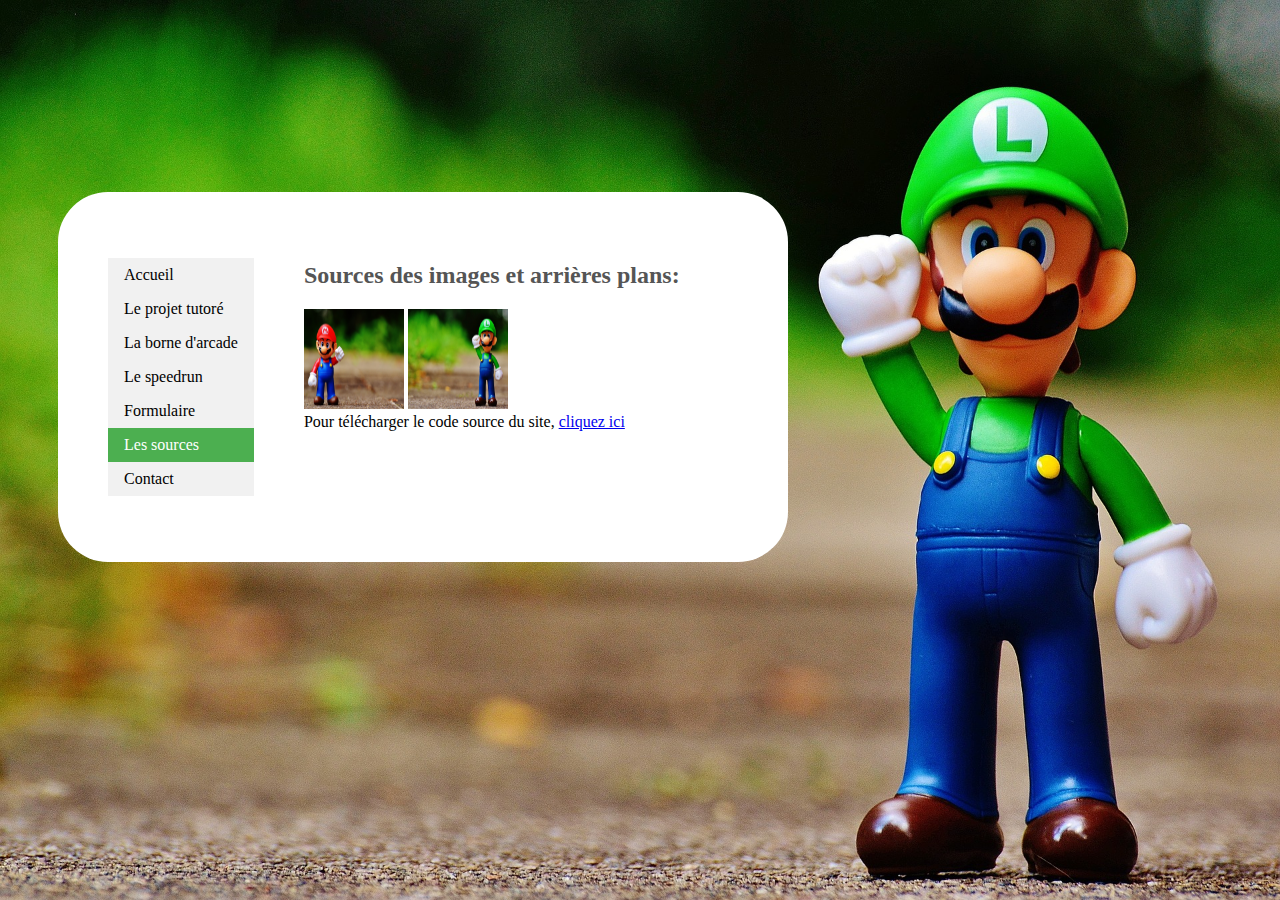
==== sources.html @ cdfd44e3 "creation de la structure du site" ====
<!DOCTYPE html>
<html>
 <head>
    <meta charset="utf-8">
    <link rel="stylesheet" type="text/css" href="assets/style/style.css">
     <link rel="stylesheet" media="max-width: 500px" type="text/css" href="assets/style/mobile.css" />
    <title>Accueil</title>
 </head>
<body>
    <div id="main">   
        <nav>
            <ul>
              <li><a href="index.html">Accueil</a></li>
              <li><a href="projet.html">Le projet tutoré</a></li>
              <li><a href="arcade.html">La borne d'arcade</a></li>
              <li><a href="speedrun.html">Le speedrun</a></li>
              <li><a href="formulaire.html">Formulaire</a></li>
              <li><a class="active" href="sources.html">Les sources</a></li>
              <li><a href="contact.html">Contact</a></li>
            </ul>
        </nav>
        <section class="texte">
            <h2>Sources des images et arrières plans:</h2>
            <p> <a href="https://pixabay.com/fr/mario-la-figure-jouer-nintendo-1558063/"><img src='assets/img/mario-s.jpg' width='100px' height ='100px'></a>
                <a href="https://pixabay.com/fr/luigi-la-figure-jouer-nintendo-1558024/"><img src='assets/img/luigi-s.jpg' width='100px' height ='100px'></a>
             <br>
        Pour télécharger le code source du site, <a href="./assets/downloads/source.zip">cliquez ici</a>
            </p>
        </section>
    </div>
</body>
</html>
---- assets/style/style.css ----
body{
    margin-top: 15%;
    width: 57%;
    padding-left: 50px;
    background-image: url(../img/luigi.jpg);
    background-repeat: no-repeat;
    background-size: 100%;
}

#main {
    display: flex;
    background-color: white;
    padding: 50px;
    border-radius: 50px;
}
h1 {
	color:#555;
	text-align:center;
    font-size: 30px;;
}

h2{
	color:#555;
}

ul {
    list-style-type: none;
    background-color: #f1f1f1;
    padding: 0;
}

li a {
    display: block;
    color: #000;
    padding: 8px 16px;
    text-decoration: none;
	transition: background-color 0.5s, color 0.3s;
}

li a.active {
    background-color: #4CAF50;
    color: white;
}

li a:hover:not(.active) {
    background-color: #555;
    color: white;
}

.texte {
	text-align:justify;
    padding-left: 50px;
    flex: 1;
}
---- assets/style/mobile.css ----
body {
        width:75%;
        padding-right: 0px;
        margin-top: 0px;
        background-image: url(../img/mario.jpg);
    }
    #main {
        display: flex;
        flex-direction: column;
        padding: 10px;
    }
    .texte {
        padding: 0;
    }
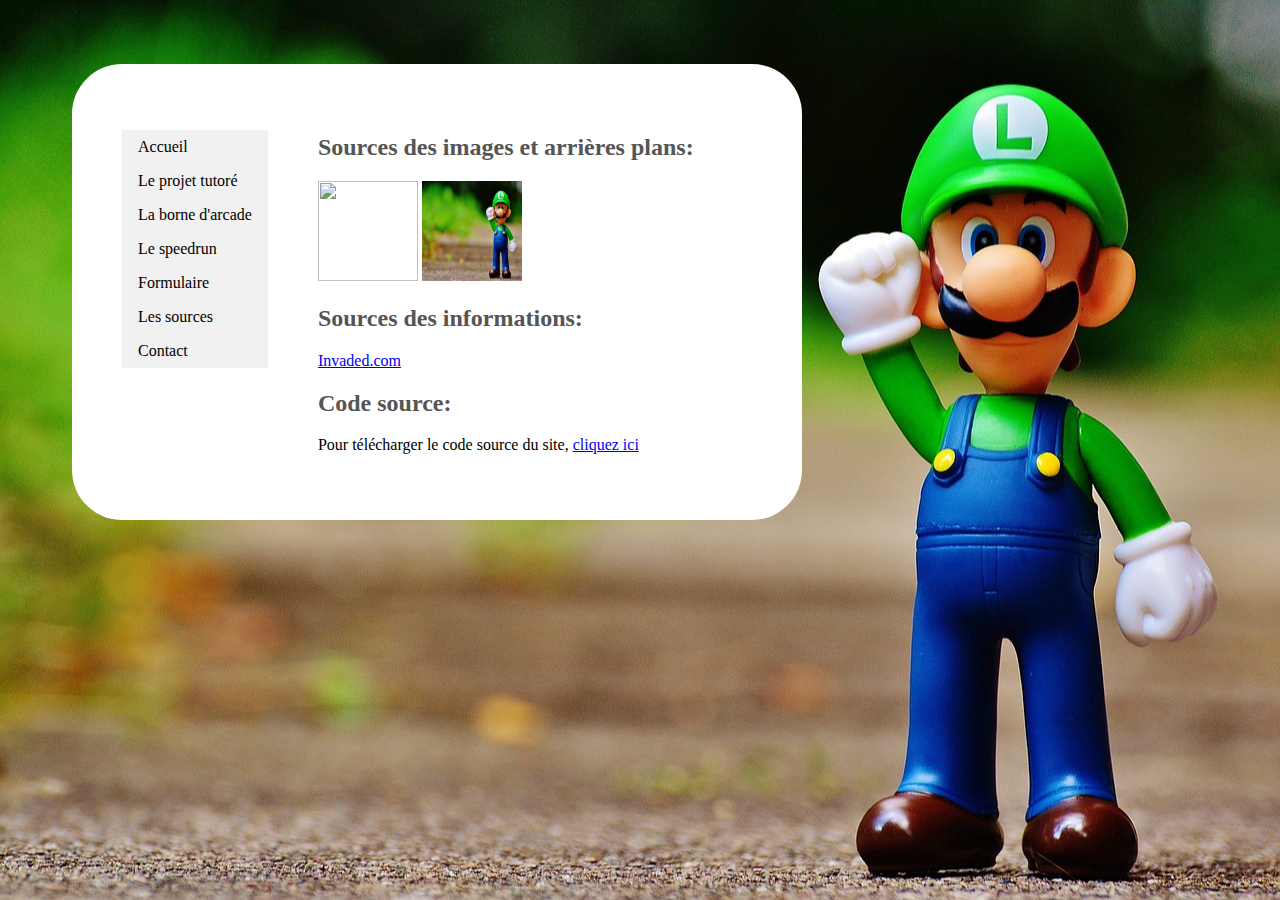
==== commit e1db0ad3: "Ajout de sources pour la partie borne arcade + ajout de contenu borne arcade" ====
--- a/sources.html
+++ b/sources.html
@@ -23,7 +23,10 @@
             <h2>Sources des images et arrières plans:</h2>
             <p> <a href="https://pixabay.com/fr/mario-la-figure-jouer-nintendo-1558063/"><img src='assets/img/mario-s.jpg' width='100px' height ='100px'></a>
                 <a href="https://pixabay.com/fr/luigi-la-figure-jouer-nintendo-1558024/"><img src='assets/img/luigi-s.jpg' width='100px' height ='100px'></a>
+            <h2>Sources des informations:</h2>
+            <a href="http://www.invaded.fr/dossiers/historique-de-larcade/" target="_blank">Invaded.com</a>
              <br>
+            <h2>Code source:</h2>
         Pour télécharger le code source du site, <a href="./assets/downloads/source.zip">cliquez ici</a>
             </p>
         </section>
--- a/assets/style/style.css
+++ b/assets/style/style.css
@@ -1,54 +1,139 @@
-body{
-    margin-top: 15%;
-    width: 57%;
-    padding-left: 50px;
+html
+{
+    /* On fixe le background dans l'angle et on le laisse s'etirer en fonction de la taille de la page*/
+    margin:0;
+    padding:0;
     background-image: url(../img/luigi.jpg);
     background-repeat: no-repeat;
-    background-size: 100%;
+    background-position: center;
+    background-attachment: fixed;
+    background-size: cover;
 }
 
-#main {
+body
+{
+    margin-top: 5%;
+    width: 57%;
+    padding-left: 5%;
+}
+
+#main
+{
     display: flex;
     background-color: white;
     padding: 50px;
     border-radius: 50px;
 }
-h1 {
-	color:#555;
-	text-align:center;
-    font-size: 30px;;
+
+h1
+{
+    color:#555;
+    text-align:center;
+    font-size: 30px;
+    ;
 }
 
-h2{
-	color:#555;
+h2
+{
+    color:#555;
 }
 
-ul {
+h3
+{
+    color:#555;
+    text-align: center;
+}
+
+ul
+{
     list-style-type: none;
     background-color: #f1f1f1;
     padding: 0;
 }
 
-li a {
+li a
+{
     display: block;
     color: #000;
     padding: 8px 16px;
     text-decoration: none;
-	transition: background-color 0.5s, color 0.3s;
+    transition: background-color 0.5s, color 0.5s;
 }
 
-li a.active {
+li a.ouvert
+{
     background-color: #4CAF50;
     color: white;
 }
 
-li a:hover:not(.active) {
+li a:hover
+{
     background-color: #555;
     color: white;
 }
 
-.texte {
-	text-align:justify;
+.texte
+{
+    text-align:justify;
     padding-left: 50px;
     flex: 1;
+}
+
+form > p
+{
+    display: flex;
+}
+
+form input
+{
+    flex:1;
+}
+
+form #coordonnees
+{
+    /* On enleve le cadre du fieldset, et on aligne les input */
+    width: 45%;
+    text-align: right;
+    border: none;
+}
+
+form #radio
+{
+    /* On enleve le cadre du fieldset */
+    border:none;
+}
+
+form #radio label
+{
+    /* On decale chaque radio du formulaire pour ne pas qu'il soit collé au texte */
+    margin-right: 10px;
+}
+
+form #suggestion
+{
+    /* On enleve le cadre du fieldset */
+    border:none;
+}
+
+form #bouton
+{
+    border:none;
+    text-align: center;
+}
+
+footer p
+{
+    text-align: center;
+    color: white;
+}
+
+table {
+    /* On créer une table pour que les images aient toutes la même largeure et soient centrées */
+    width: 100%;
+    border-spacing: 20px;
+}
+
+table tr th img {
+    /* L'image prend la largeure de la case */
+    width:100%;
 }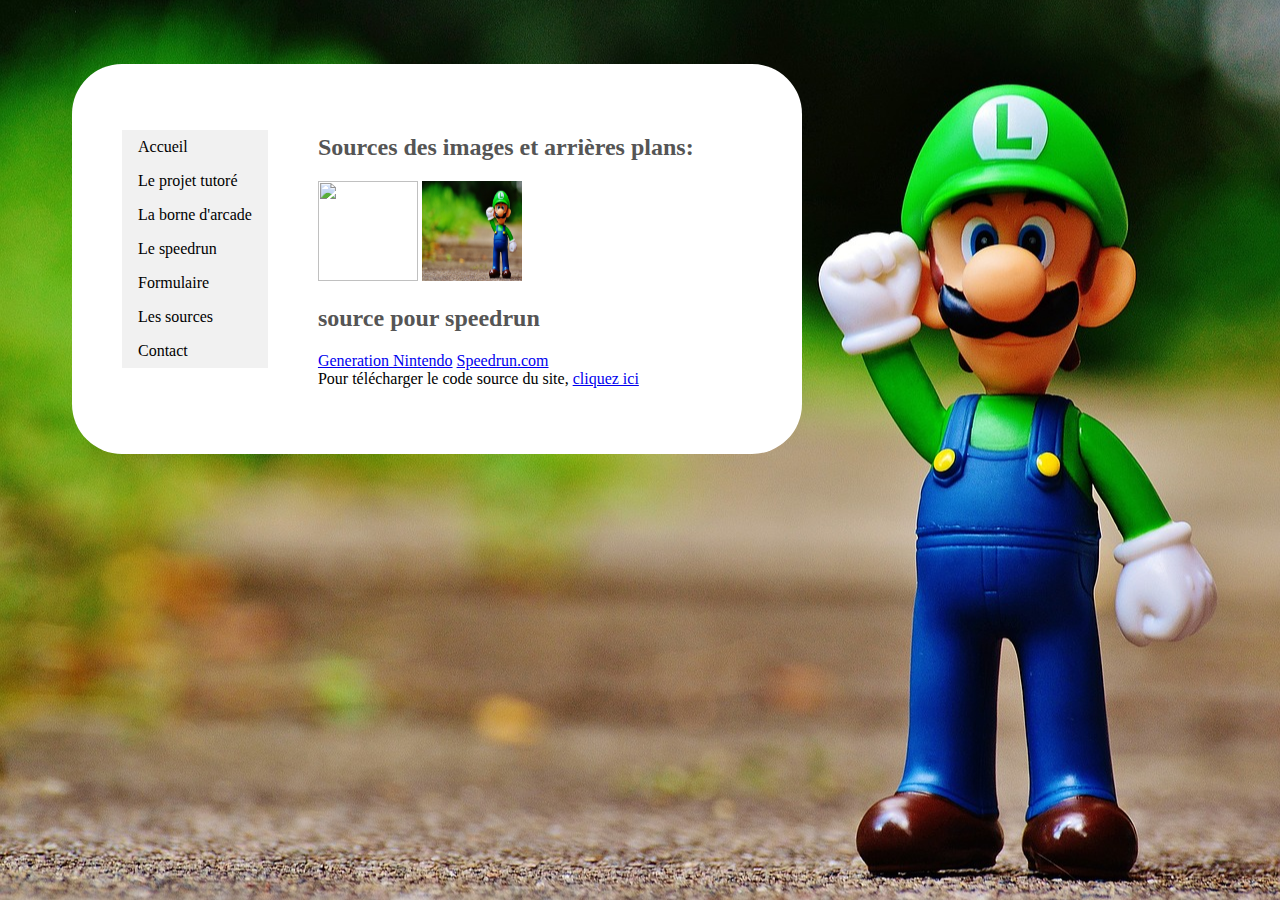
==== commit fd85e301: "ajout source speedrun et ajout contenu speedrun" ====
--- a/sources.html
+++ b/sources.html
@@ -23,10 +23,11 @@
             <h2>Sources des images et arrières plans:</h2>
             <p> <a href="https://pixabay.com/fr/mario-la-figure-jouer-nintendo-1558063/"><img src='assets/img/mario-s.jpg' width='100px' height ='100px'></a>
                 <a href="https://pixabay.com/fr/luigi-la-figure-jouer-nintendo-1558024/"><img src='assets/img/luigi-s.jpg' width='100px' height ='100px'></a>
-            <h2>Sources des informations:</h2>
-            <a href="http://www.invaded.fr/dossiers/historique-de-larcade/" target="_blank">Invaded.com</a>
              <br>
-            <h2>Code source:</h2>
+            <h2>source pour speedrun</h2>
+            <a href="http://generation-nintendo.com/blogs-article-111.html" target="_blank">  Generation Nintendo</a>
+            <a href="https://www.speedrun.com/" target="_blank">  Speedrun.com</a>
+            <br>
         Pour télécharger le code source du site, <a href="./assets/downloads/source.zip">cliquez ici</a>
             </p>
         </section>
